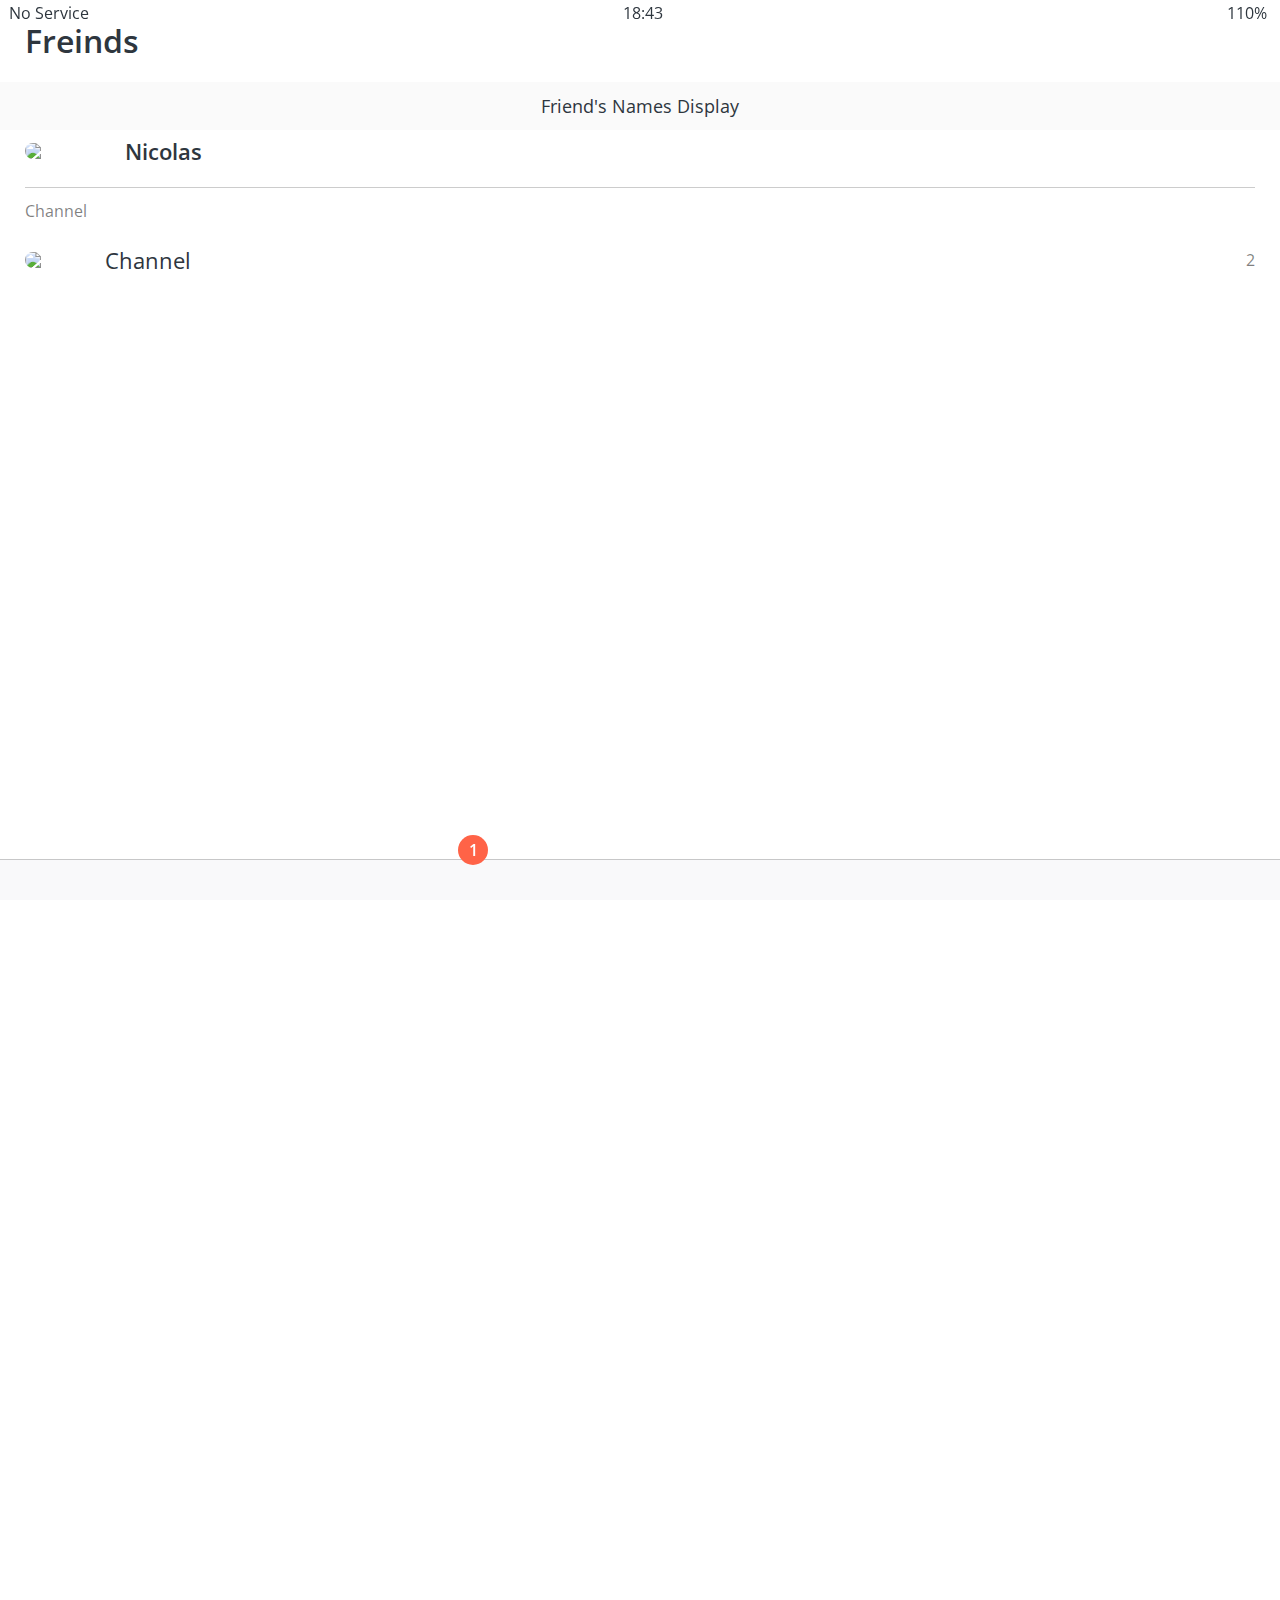
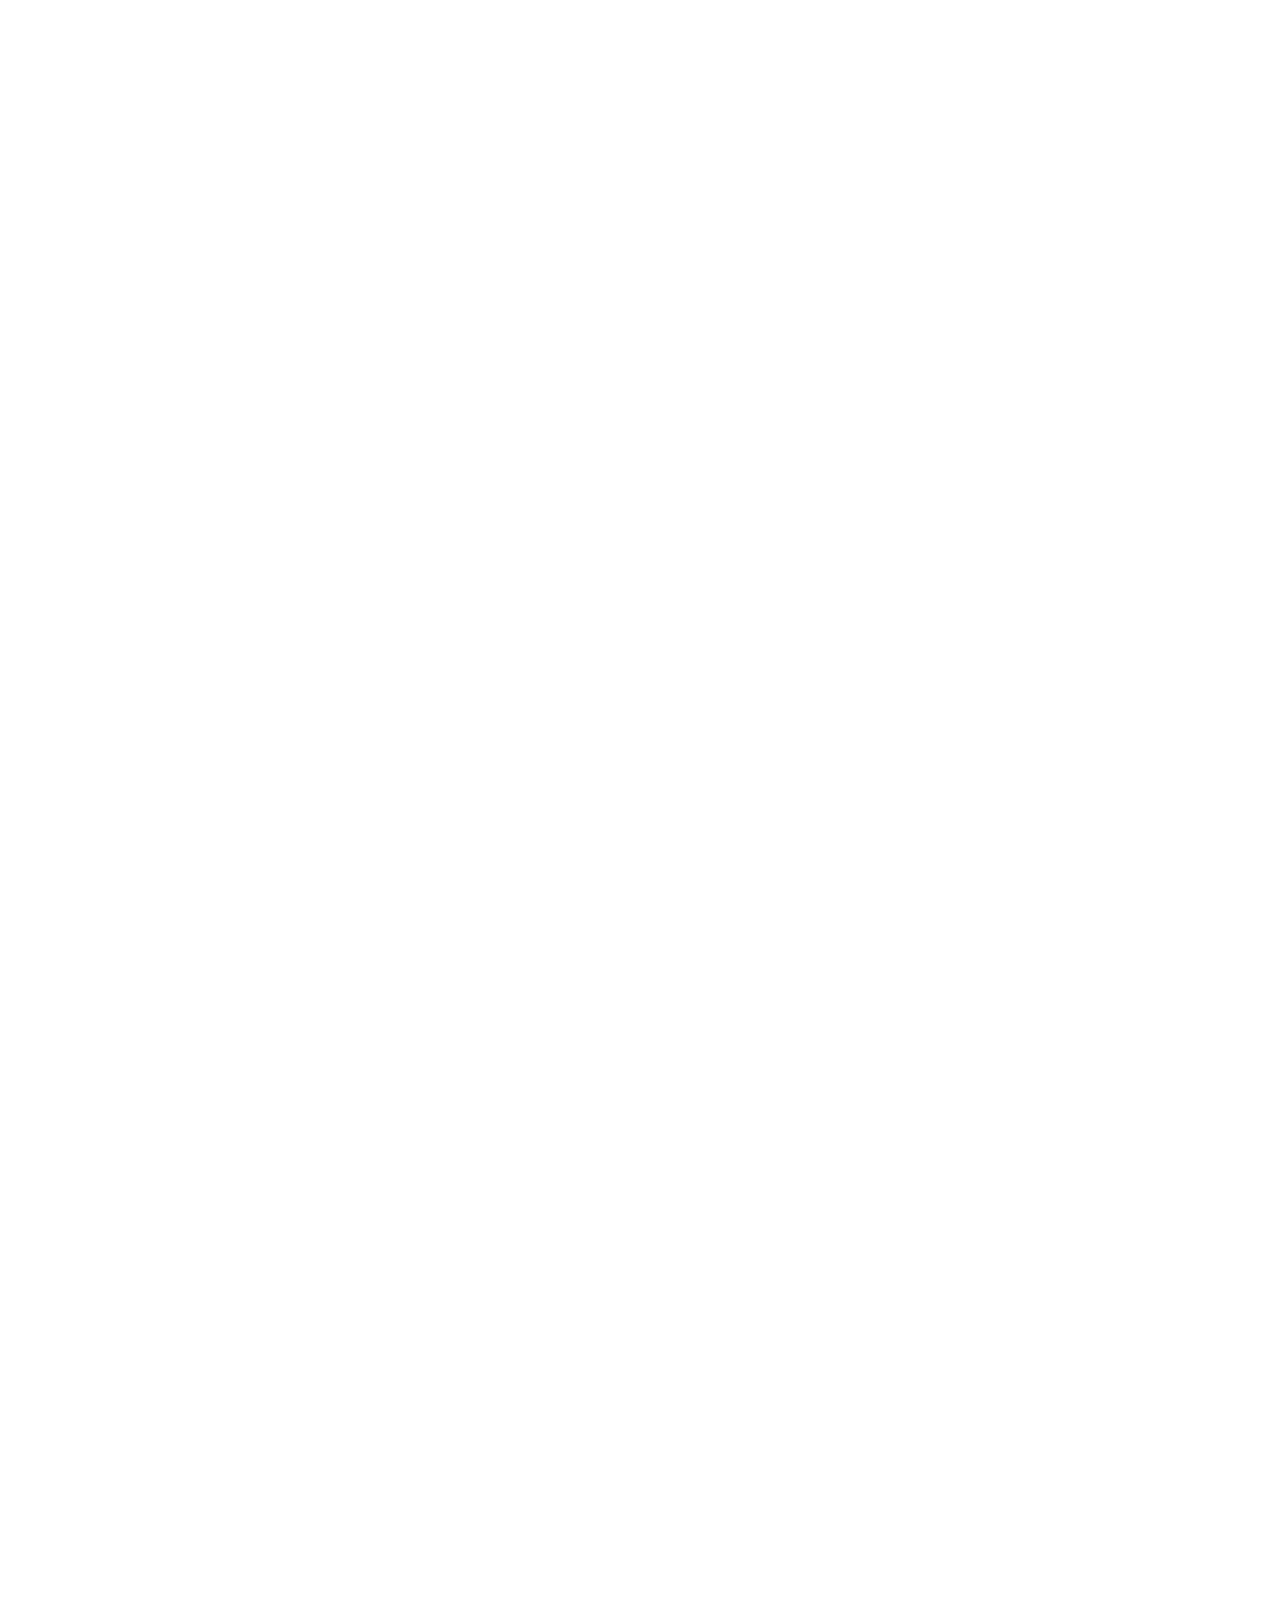
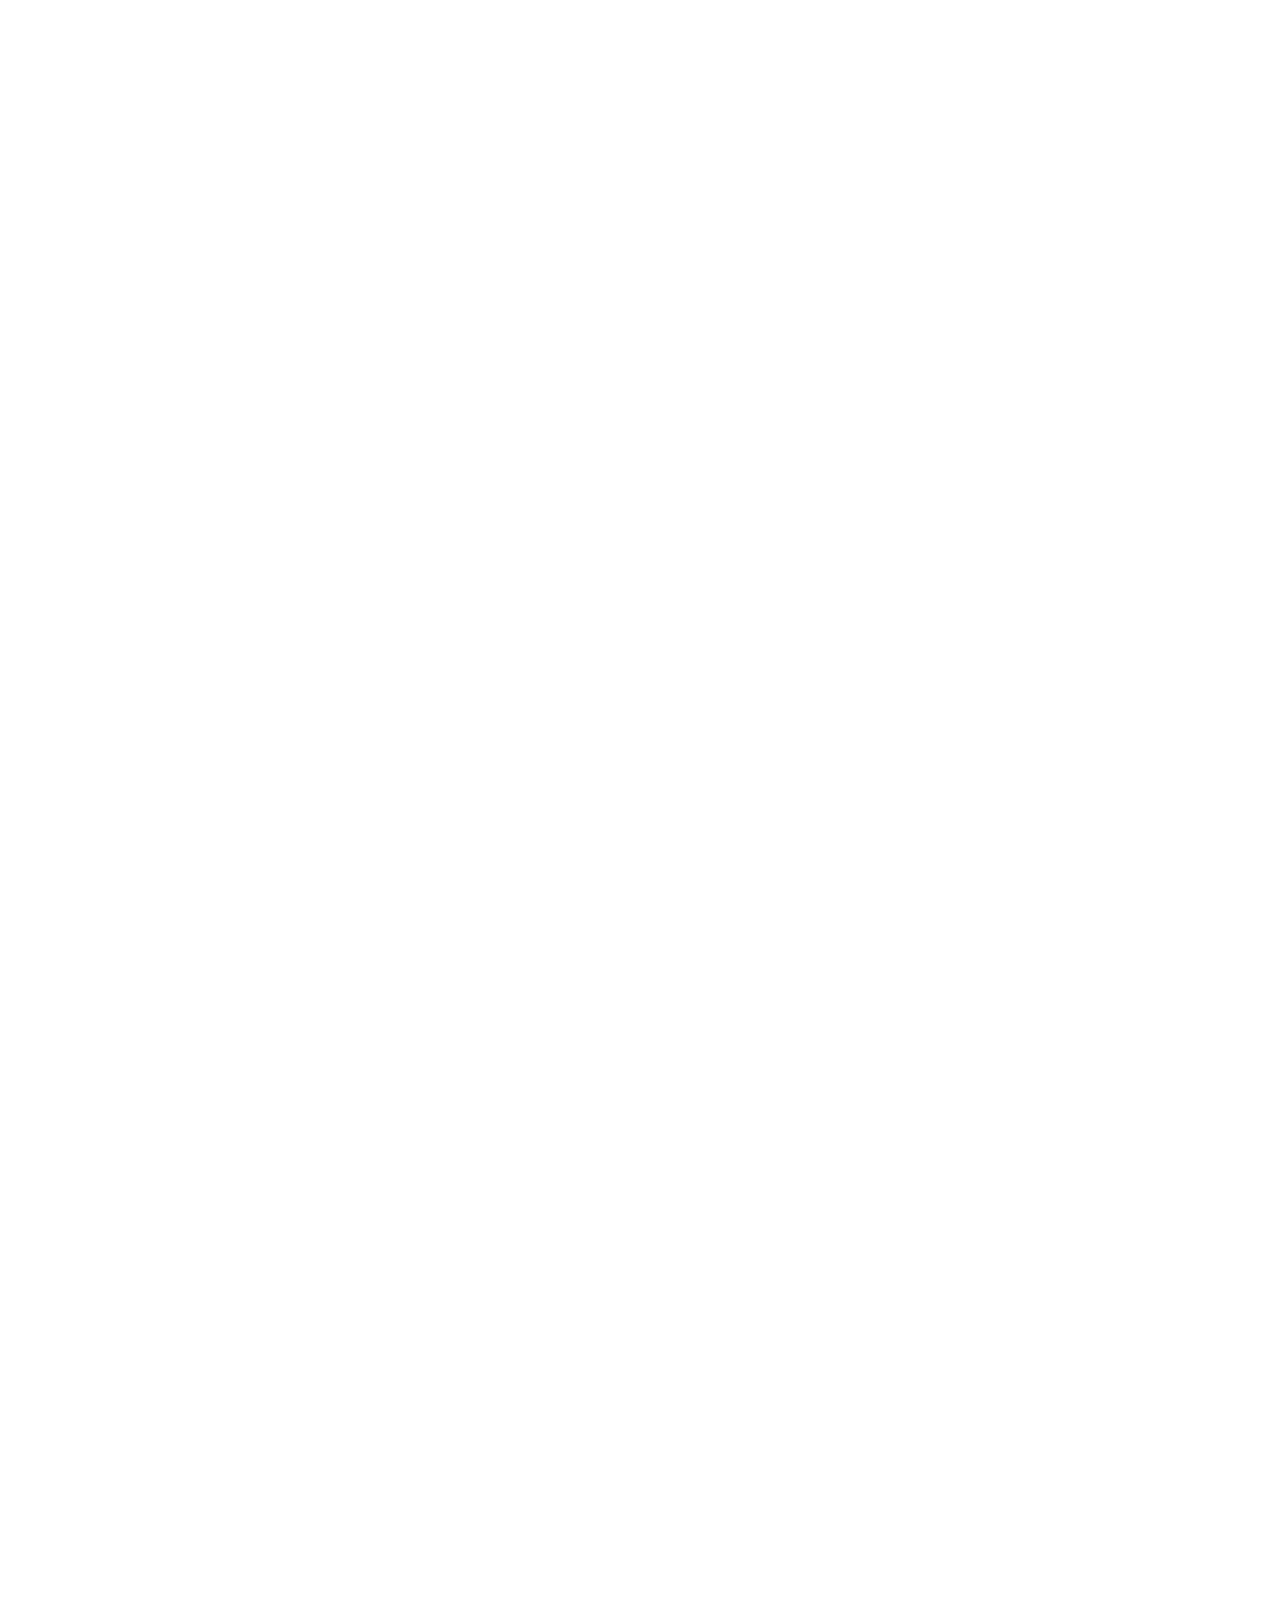
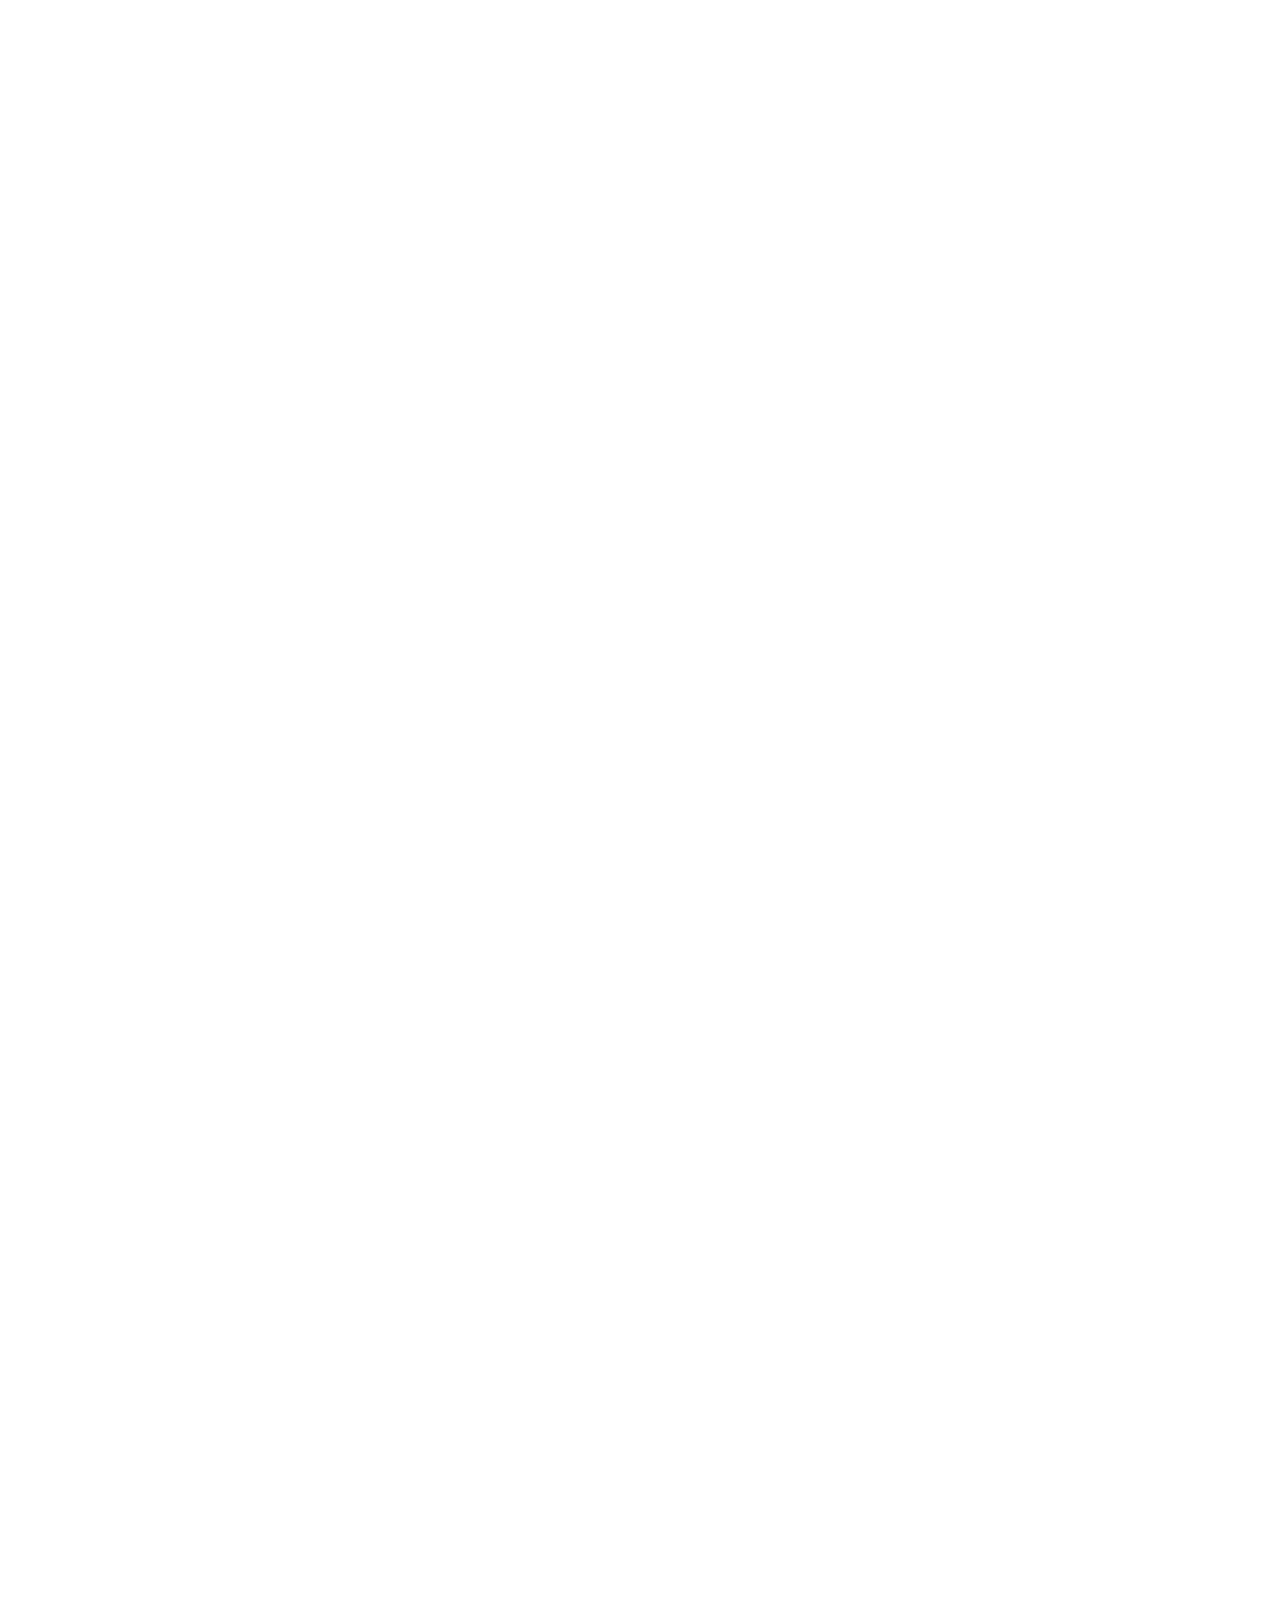
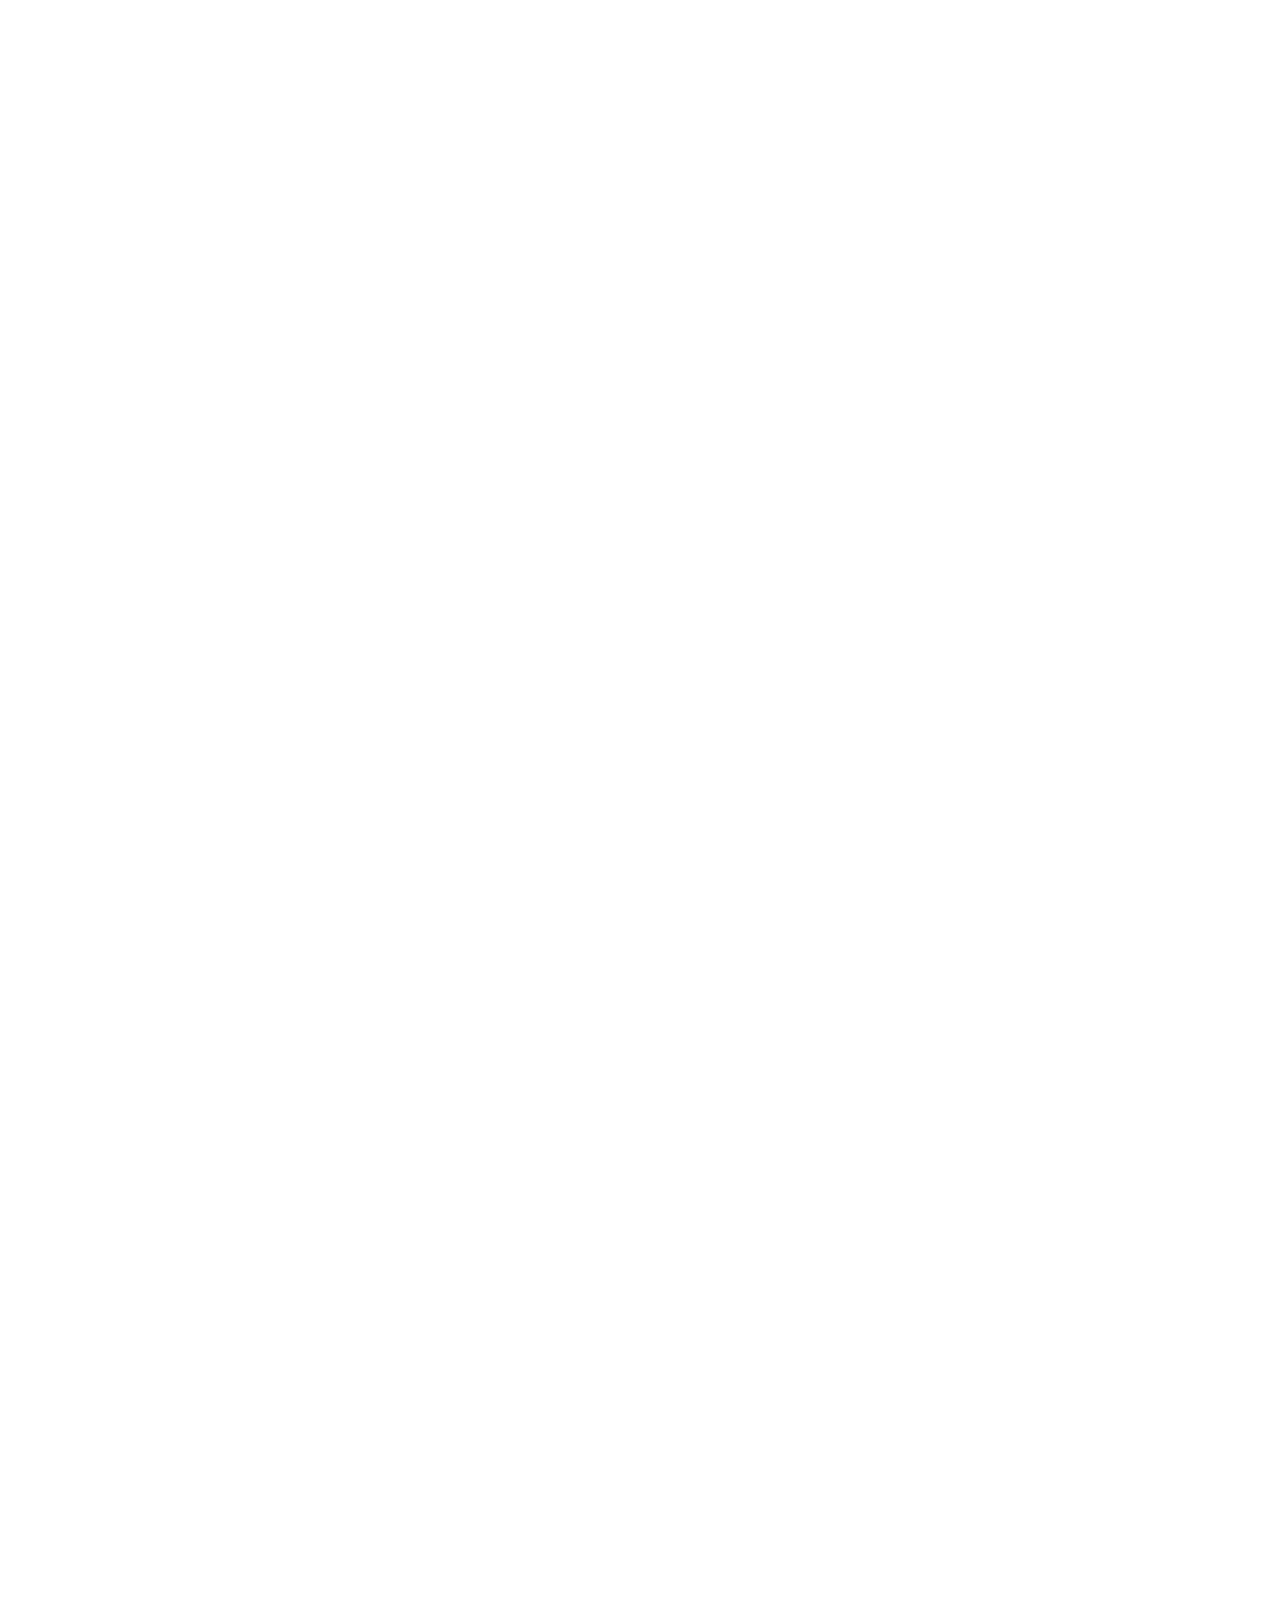
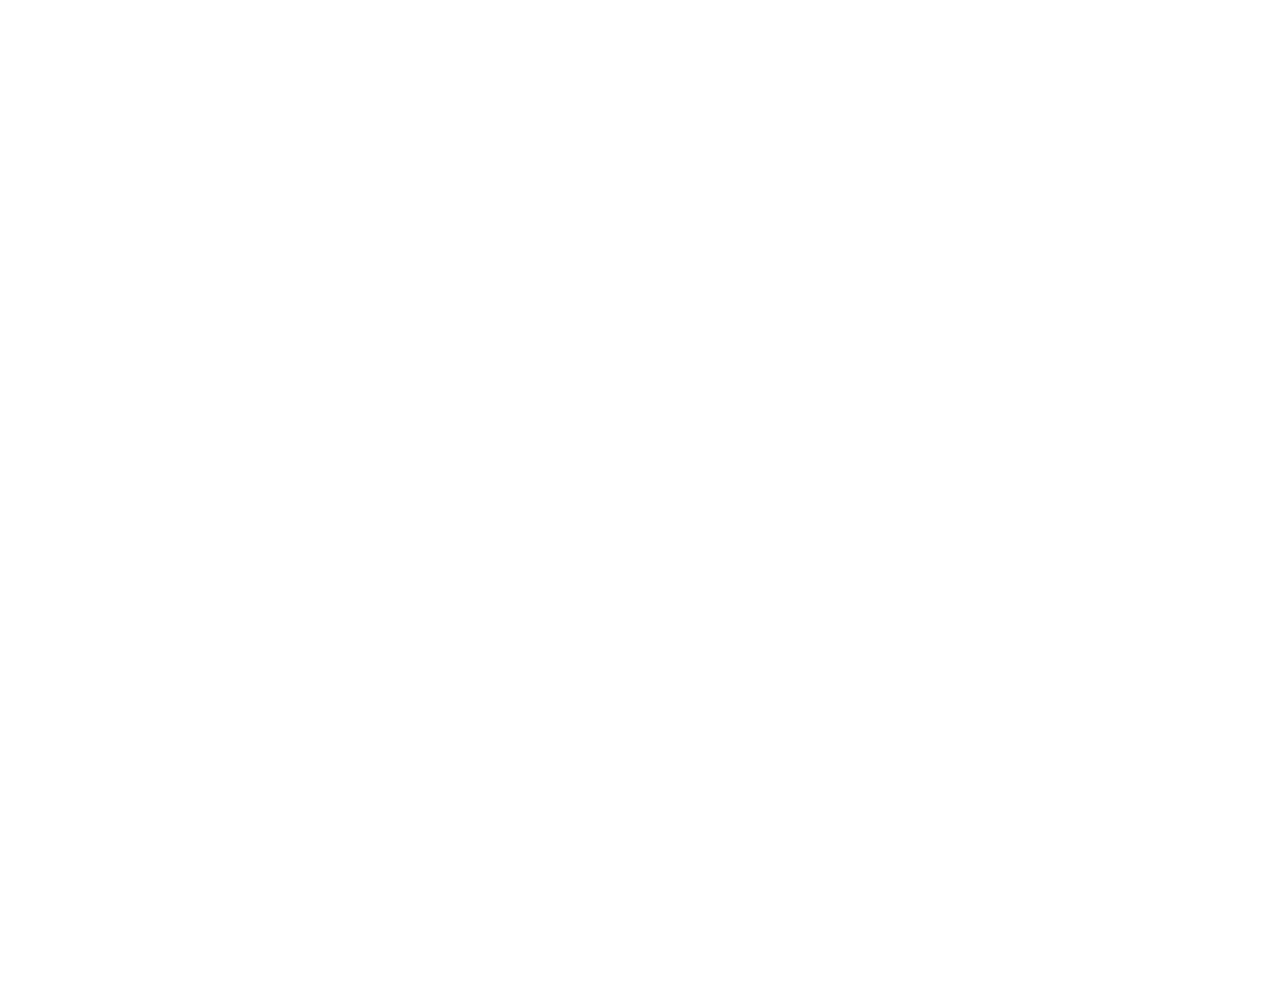
==== chats.html @ 9936e1dc "first commit" ====
<!DOCTYPE html>
<html lang="en">
<head>
    <link rel="stylesheet" href="css/style.css">
    <meta charset="UTF-8">
    <meta http-equiv="X-UA-Compatible" content="IE=edge">
    <meta name="viewport" content="width=device-width, initial-scale=1.0">
    <title> Friends - Kokoa Talk</title>
</head>
<body>
    <div class="status-bar">
      <div class="status-bar__column">
        <span>No Service</span>
        <i class="fas fa-wifi"></i>
      </div>
      <div class="status-bar__column">
        <span>18:43</span>
      </div>
      <div class="status-bar__column">
        <span>110%</span>
        <i class="fas fa-battery-full fa-lg"></i>
        <i class="fas fa-bolt"></i>
      </div>
    </div>

    <header class="screen-header">
      <h1 class="screen-header__title">Freinds</h1>
      <div class="screen-header__icon">
        <span><i class="fas fa-search fa-lg"></i></span>
        <span><i class="fas fa-music fa-lg"></i></span>
        <span><i class="fas fa-cog fa-lg"></i></span>
      </div>
    </header>

    <a id="friends-display-link">
      <i class="fas fa-info-circle"></i> Friend's Names Display 
      <i class="fas fa-chevron-right fa-xs"></i>
    </a>

    <main class="freind-screen">
      <div class="user-component">
        <div class="user-component__column">
          <img
            src="https://avatars3.githubusercontent.com/u/3612017" 
            class="user-components__avatar user-components__avatar-xl"/>
          <div class="user-component__text">
            <h4 class="user-component__title">Nicolas</h4>
            <!-- <h6 class="user-component__subtitle">this text whatever</h6> -->      
          </div>
        </div>  
        <div class="user-component__column">
        </div>
      </div>  
      <div class="friend-screen__channel">
        <div class="friend-screen__channel-header">
          <span>Channel</span>
          <i class="fas fa-chevron-up fa-xs"></i>
        </div>
        <div class="user-component">
          <div class="user-component__column">
            <img
              src="https://avatars3.githubusercontent.com/u/3612017" 
              class="user-components__avatar user-components__avatar-sm"/>
            <div class="user-component__text">
              <h4 class="user-component__title user-component__title--not-bold">Channel</h4>
            </div>
          </div>  
          <div class="user-component__column">
            <span>2</span>
            <i class="fas fa-chevron-right fa-xs"></i>
          </div>
        </div>    
      </div>  
    </main>
 


    <nav class="nav">
      <ul class="nav__list">
        <li class="nav__btn">
          <a class="nav__link" href="friends.html">
            <i class="far fa-user fa-2x"></i>
          </a>
        </li>
        <li class="nav__btn">
          <a class="nav__link" href="chats.html">
            <span class="nav__notification">1</span>
            <i class="fas fa-comment fa-2x"></i>
          </a>
        </li>
        <li class="nav__btn">
          <a class="nav__link" href="find.html">
            <i class="fas fa-search fa-2x"></i>
          </a>
        </li>
        <li class="nav__btn">
          <a class="nav__link" href="more.html">
            <i class="fas fa-ellipsis-h fa-2x"></i>
          </a>
        </li>
      </ul>
    </nav>

    
    <script
    src="https://kit.fontawesome.com/6478f529f2.js"
    crossorigin="anonymous"
  ></script>
</body>
</html>
---- css/style.css ----
@import url('https://fonts.googleapis.com/css2?family=Open+Sans:wght@400;600&family=Yellowtail&display=swap');

@import "reset.css";
@import "variables.css";

/* components */
@import "components/status-bar.css";
@import "components/nav-bar.css";
@import "components/screen-header.css";
@import "components/user-component.css";


/* screens*/
@import "screens/login.css";
@import "screens/friends.css";


body {
    font-family: 'Open Sans', sans-serif;
    height: 1000vh;
    color: #2e363e;
} 

.welcome-header {
    margin:  90px 0px;
    text-align: center;
    display: flex;
    flex-direction: column;
    align-items: center;
}

.welcome-header__title { 
    margin-bottom: 20px;
    font-size: 25px;
}
    
.welcome-header__text {
    width: 60%;
    opacity: 70%;
}
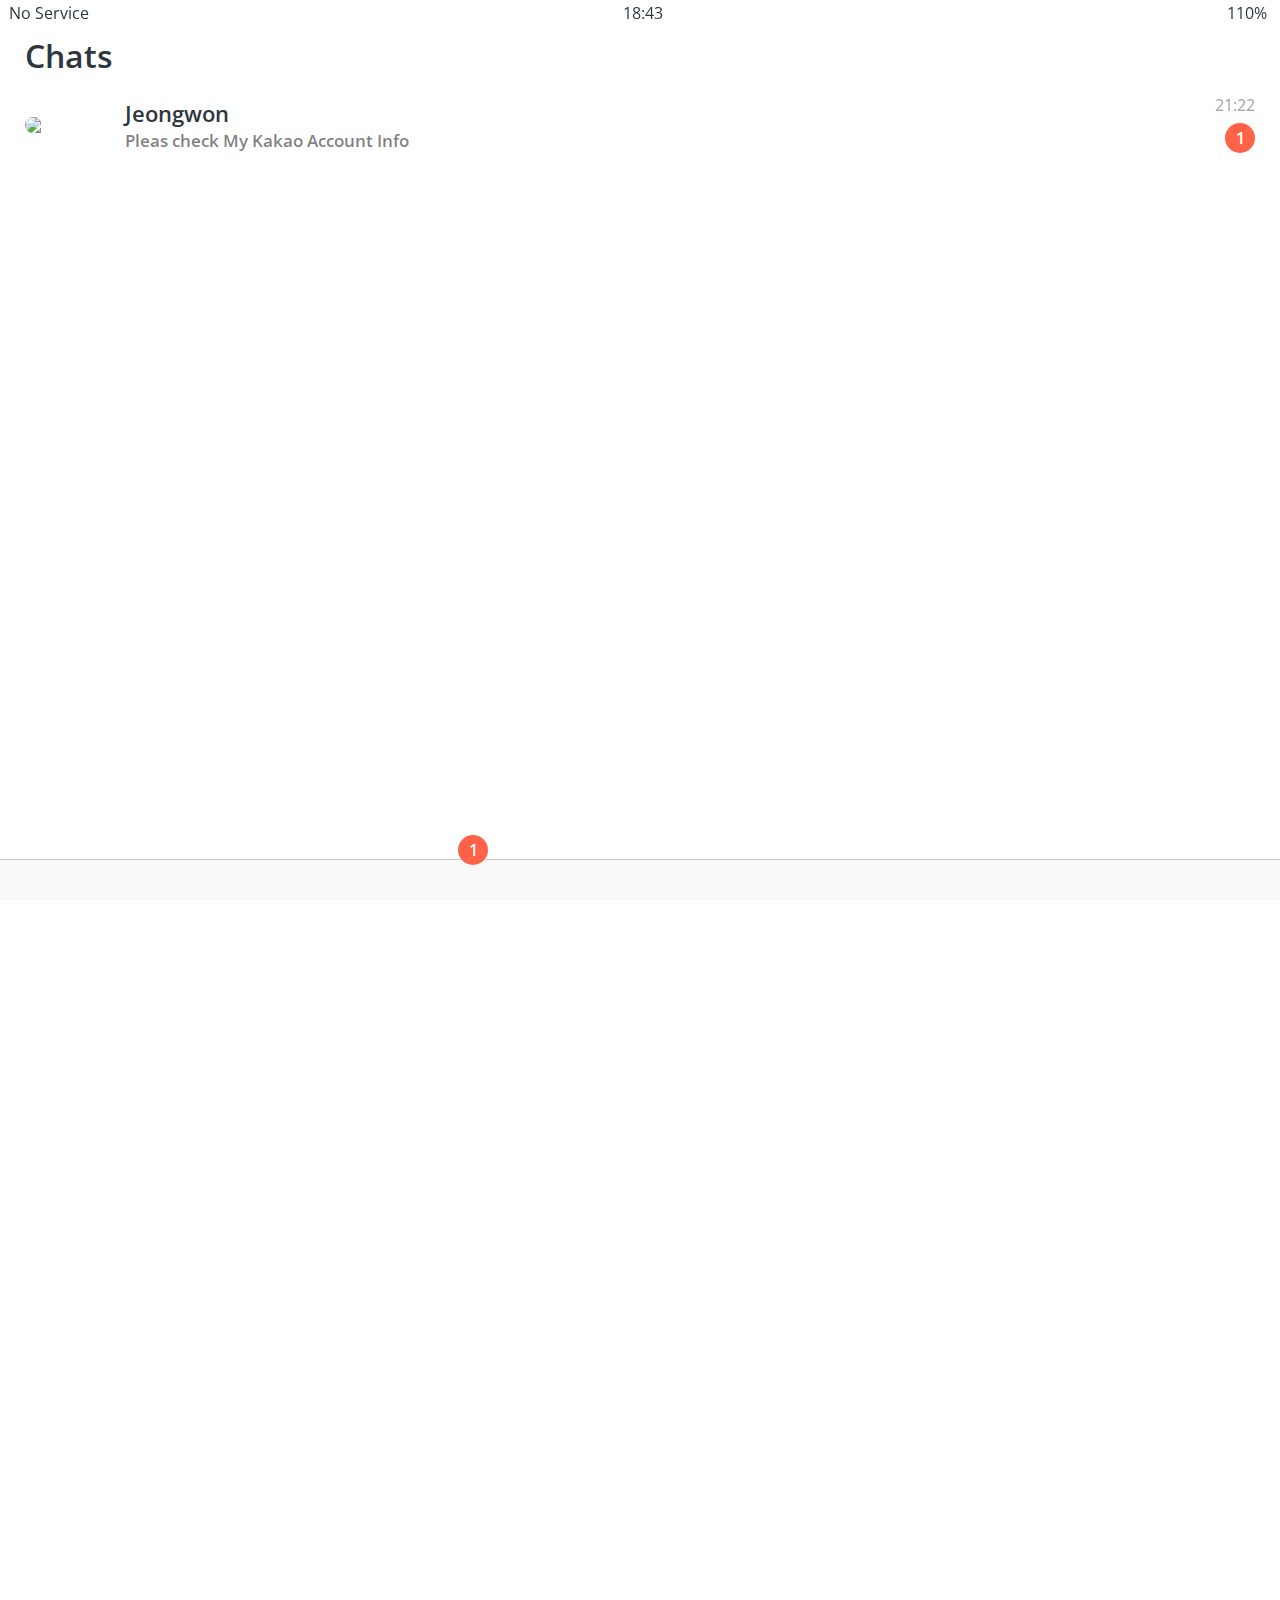
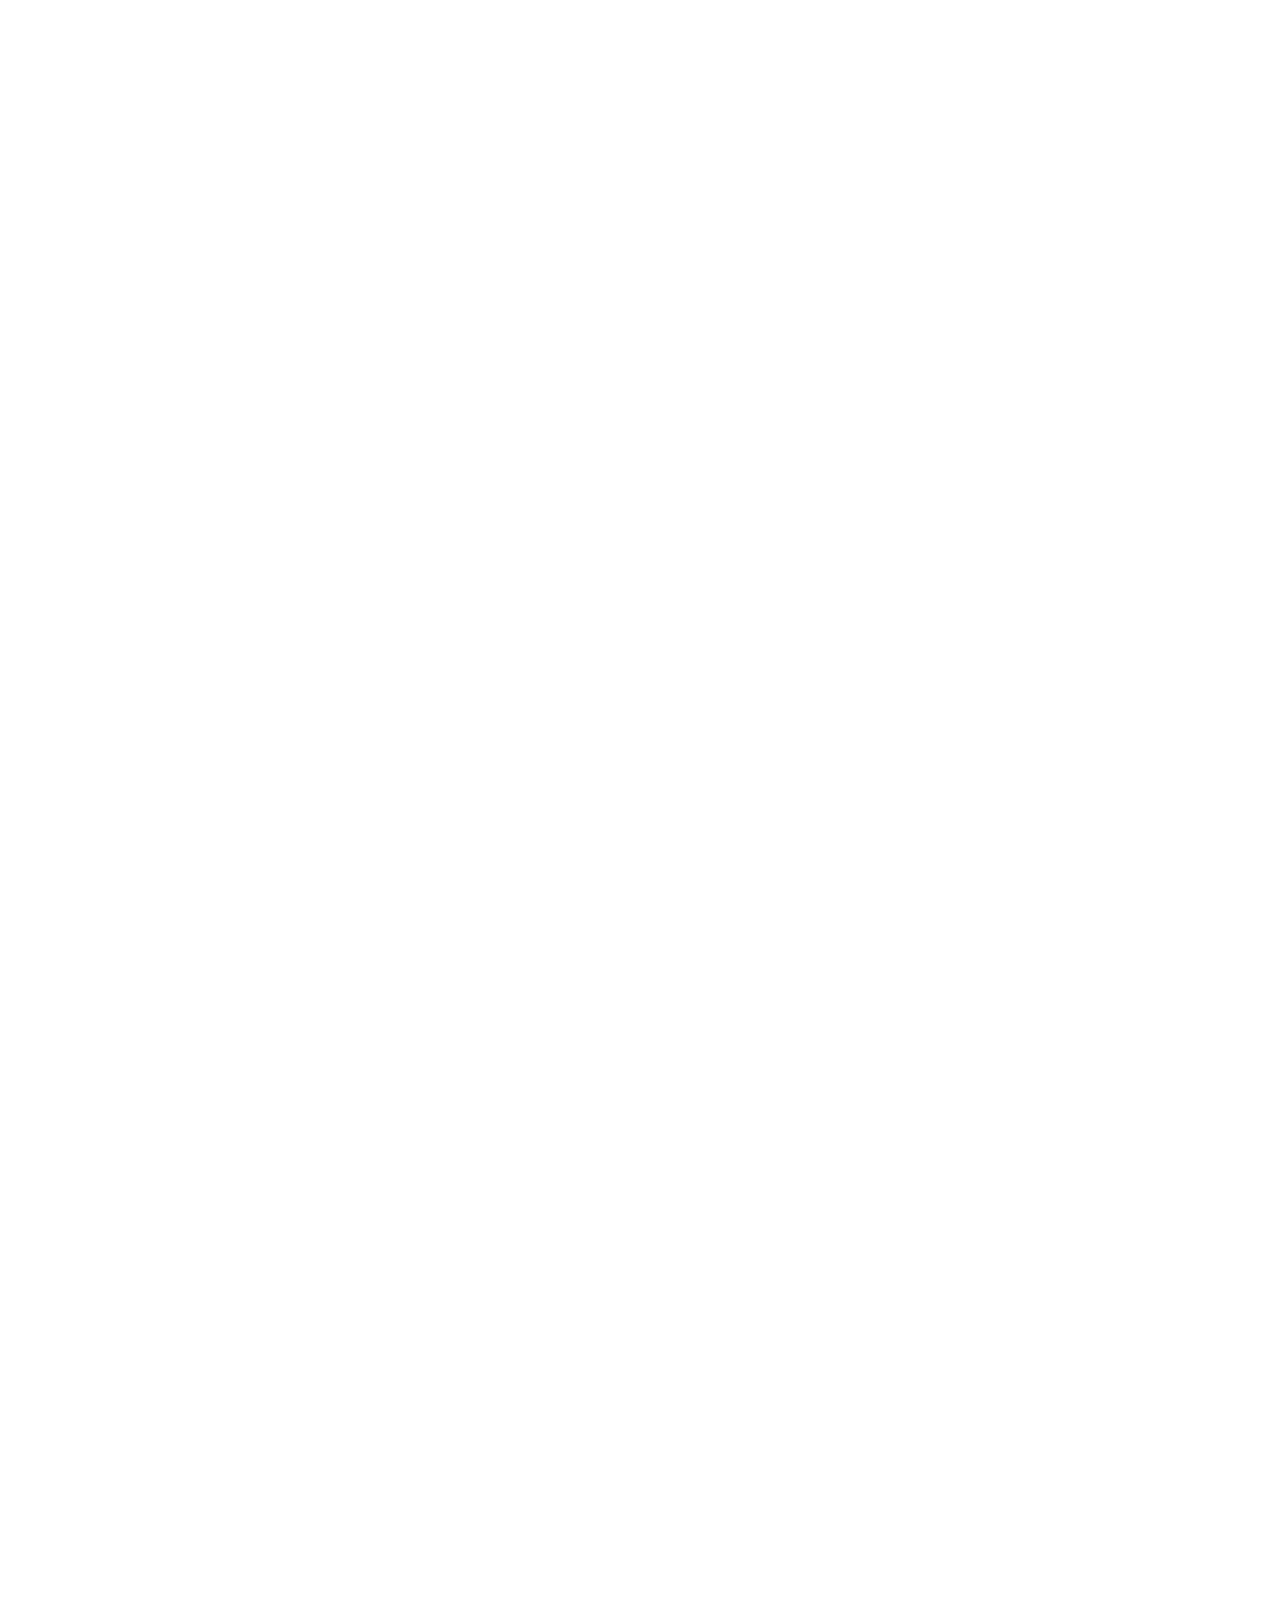
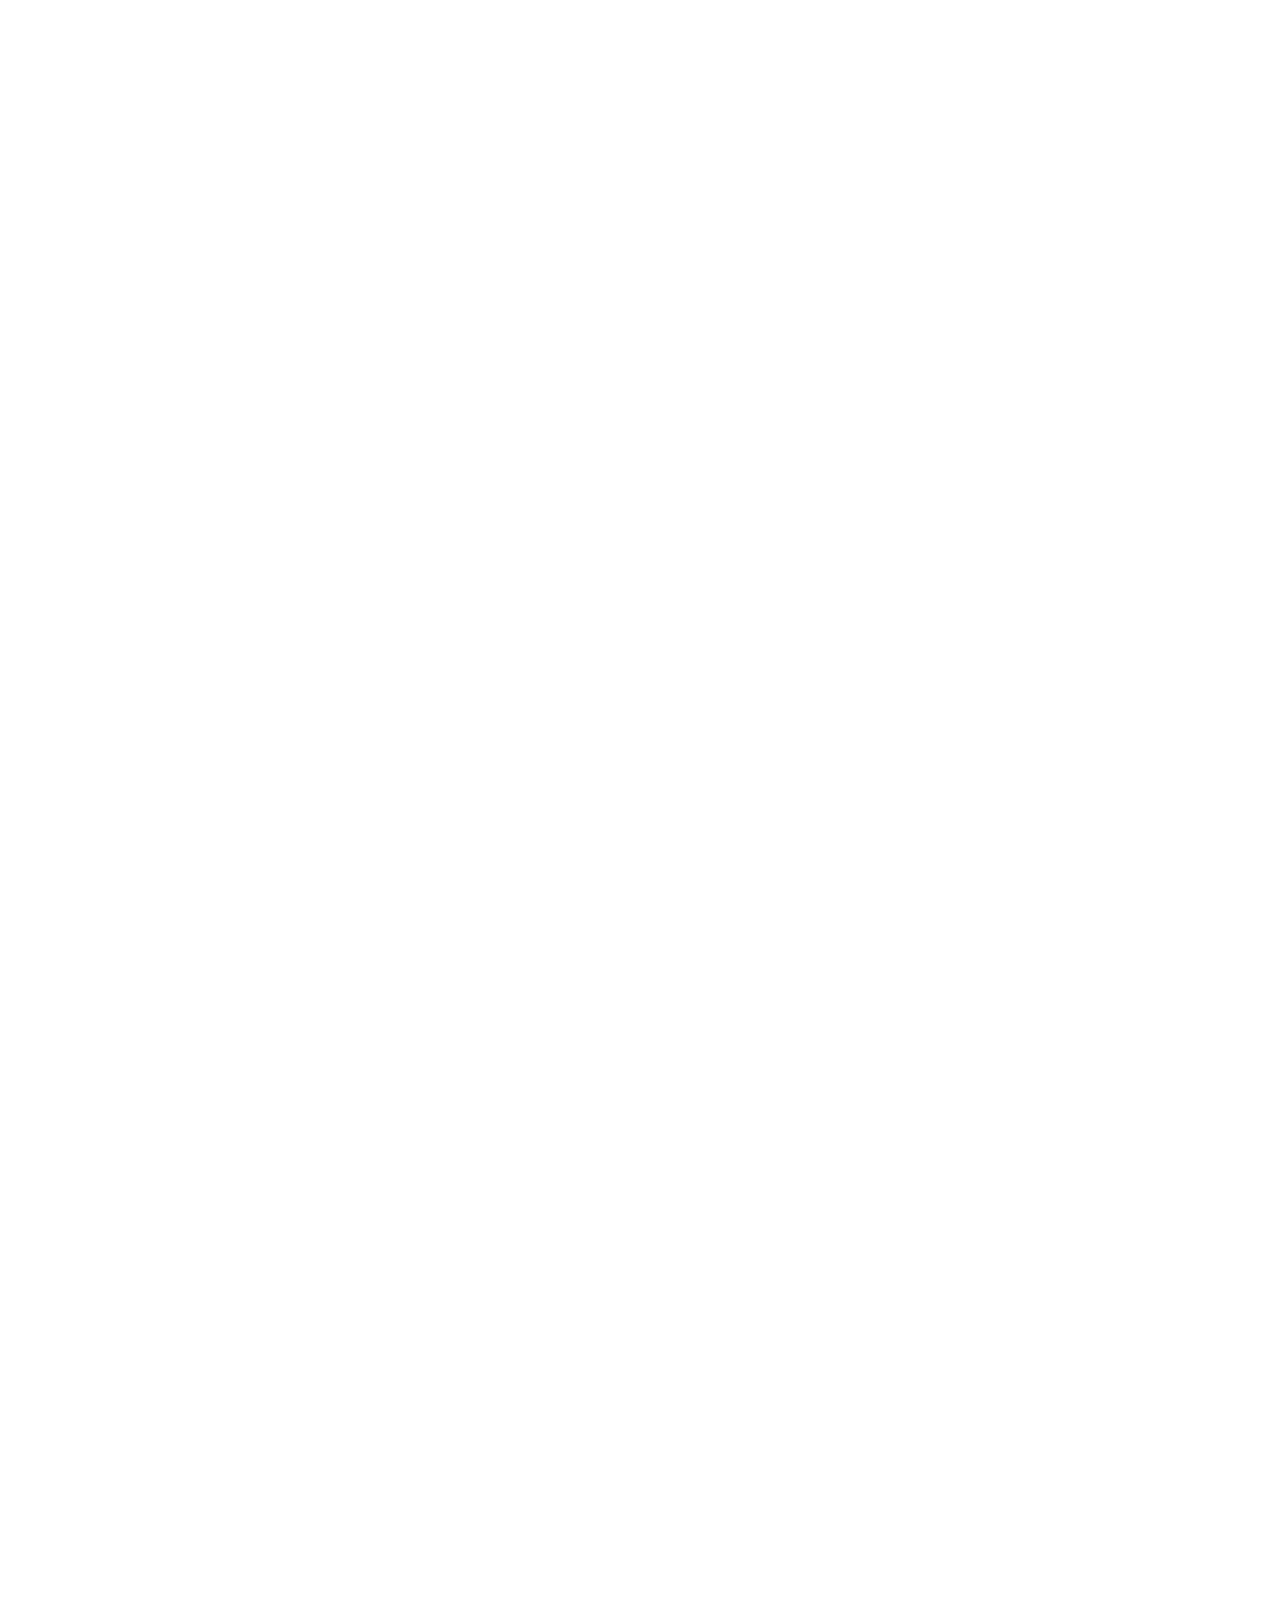
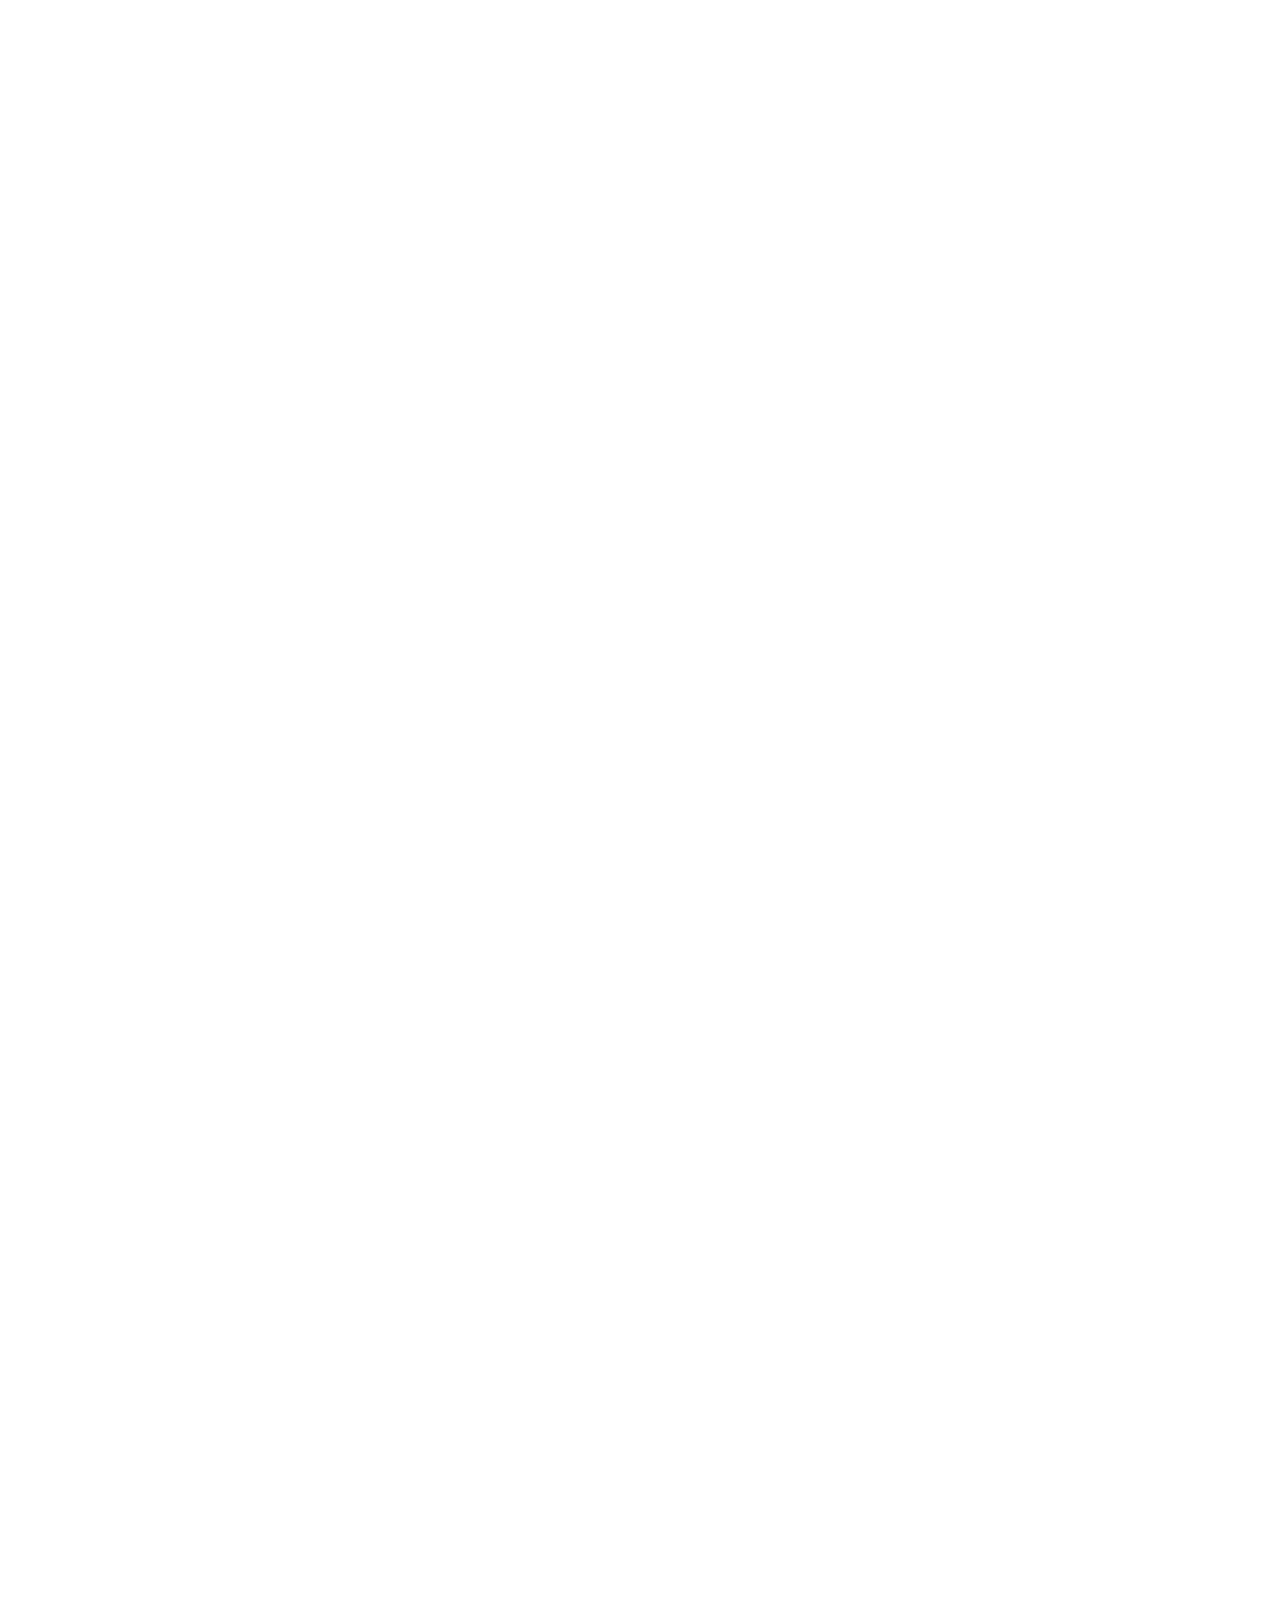
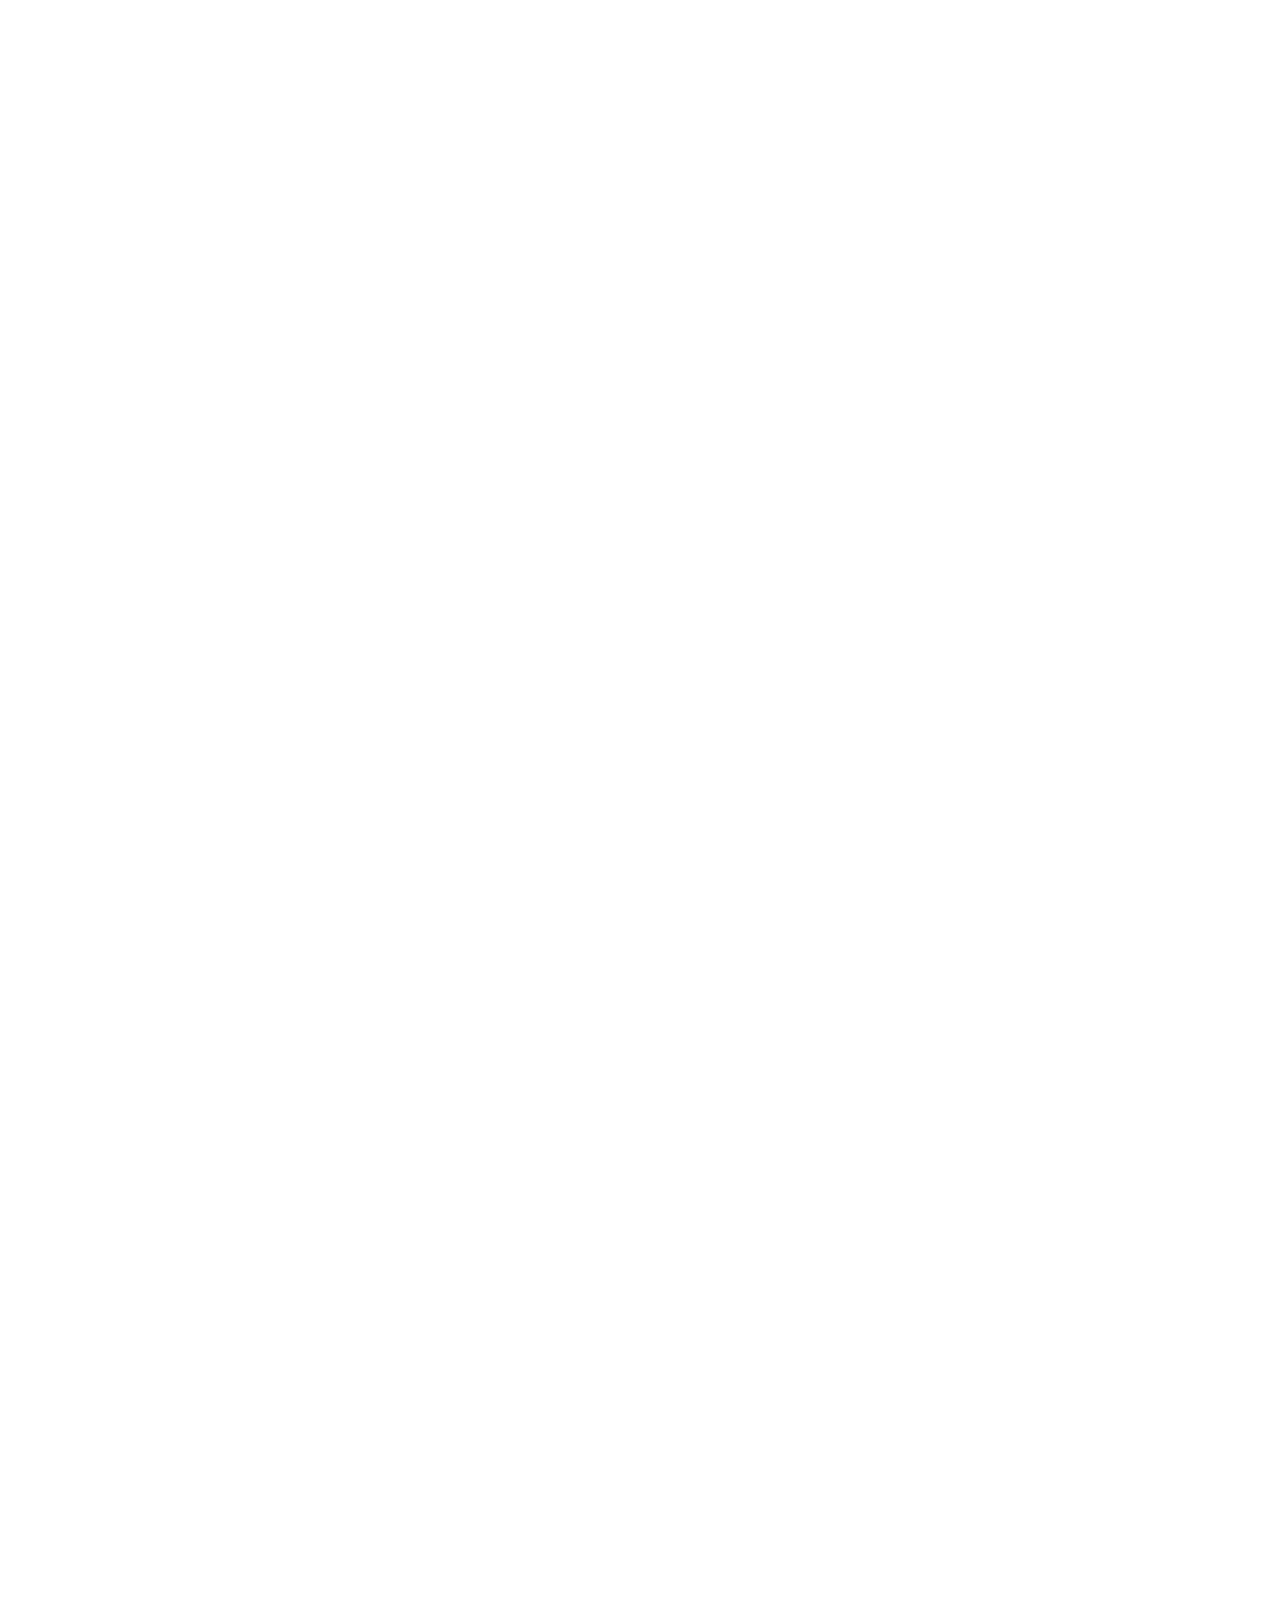
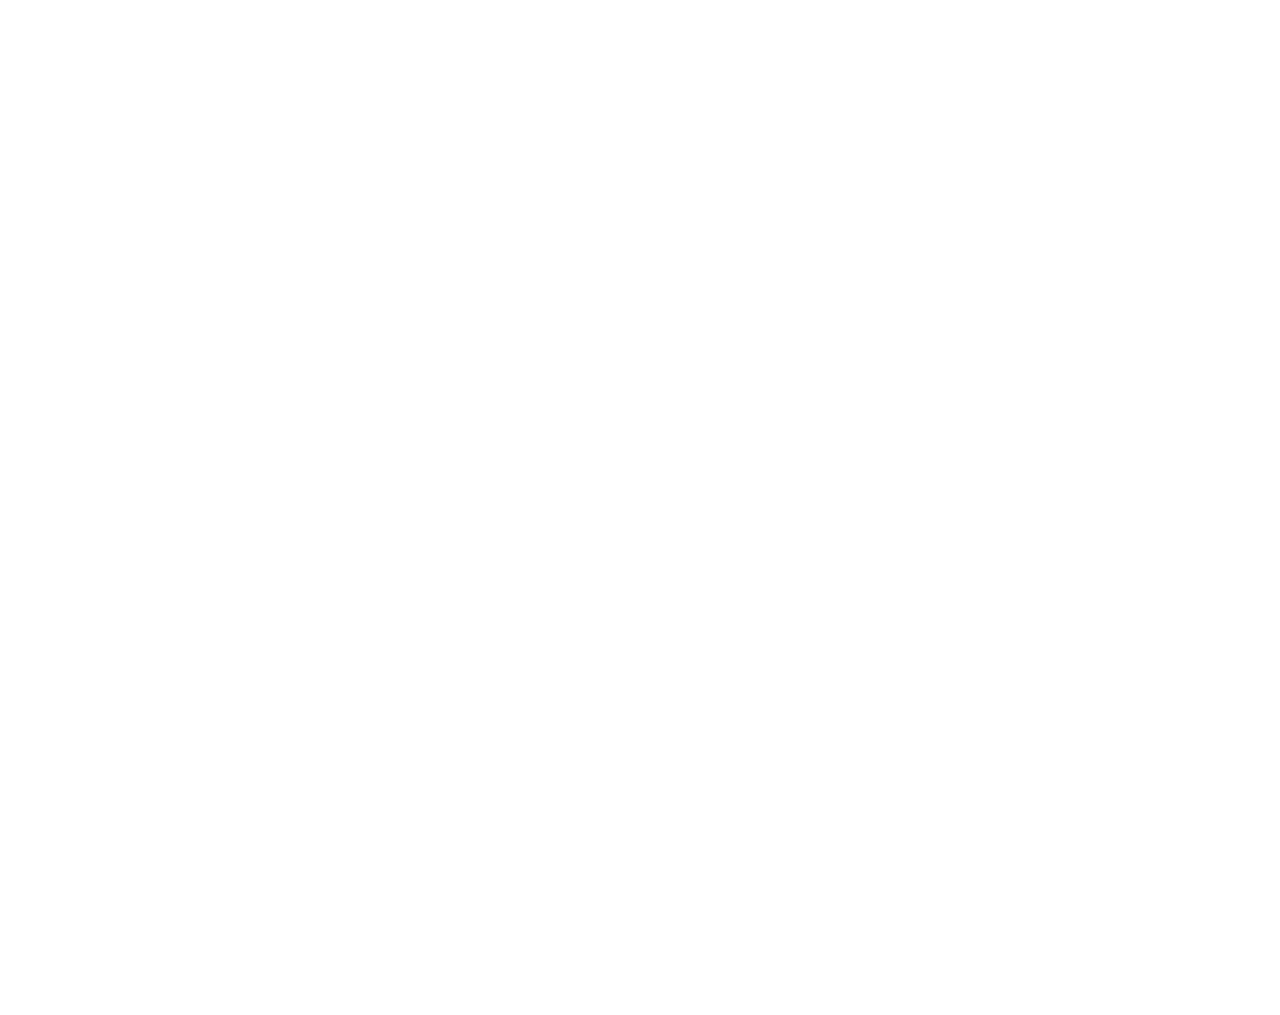
==== commit 26c281b2: "2022-09-06" ====
--- a/chats.html
+++ b/chats.html
@@ -5,7 +5,7 @@
     <meta charset="UTF-8">
     <meta http-equiv="X-UA-Compatible" content="IE=edge">
     <meta name="viewport" content="width=device-width, initial-scale=1.0">
-    <title> Friends - Kokoa Talk</title>
+    <title> Chats - Kokoa Talk</title>
 </head>
 <body>
     <div class="status-bar">
@@ -24,53 +24,37 @@
     </div>
 
     <header class="screen-header">
-      <h1 class="screen-header__title">Freinds</h1>
-      <div class="screen-header__icon">
+      <h1 class="screen-header__title">Chats</h1>
+      <span class="screen-header__icon">
         <span><i class="fas fa-search fa-lg"></i></span>
+        <span><i class="fas fa-comment-dots fa-lg"></i></span>
         <span><i class="fas fa-music fa-lg"></i></span>
         <span><i class="fas fa-cog fa-lg"></i></span>
       </div>
     </header>
 
-    <a id="friends-display-link">
-      <i class="fas fa-info-circle"></i> Friend's Names Display 
-      <i class="fas fa-chevron-right fa-xs"></i>
-    </a>
-
-    <main class="freind-screen">
-      <div class="user-component">
-        <div class="user-component__column">
-          <img
-            src="https://avatars3.githubusercontent.com/u/3612017" 
-            class="user-components__avatar user-components__avatar-xl"/>
-          <div class="user-component__text">
-            <h4 class="user-component__title">Nicolas</h4>
-            <!-- <h6 class="user-component__subtitle">this text whatever</h6> -->      
-          </div>
-        </div>  
-        <div class="user-component__column">
-        </div>
-      </div>  
-      <div class="friend-screen__channel">
-        <div class="friend-screen__channel-header">
-          <span>Channel</span>
-          <i class="fas fa-chevron-up fa-xs"></i>
-        </div>
+    <main class="main-screen">
+      <a href="chat.html">
         <div class="user-component">
           <div class="user-component__column">
             <img
-              src="https://avatars3.githubusercontent.com/u/3612017" 
-              class="user-components__avatar user-components__avatar-sm"/>
+              src="../IMG_8999.jpg" 
+              class="user-components__avatar user-components__avatar"/>
+            <!-- <img
+              src="../IMG_8999.jpg" 
+              class="user-components__avatar user-components__avatar"/> -->
             <div class="user-component__text">
-              <h4 class="user-component__title user-component__title--not-bold">Channel</h4>
+              <h4 class="user-component__title">Jeongwon</h4>
+              <h6 class="user-component__subtitle">Pleas check My Kakao Account Info</h6>
             </div>
           </div>  
-          <div class="user-component__column">
-            <span>2</span>
-            <i class="fas fa-chevron-right fa-xs"></i>
-          </div>
-        </div>    
-      </div>  
+            <div class="user-component__column">
+              <span class="user-component__time">21:22</span>
+              <div class="badge">1</div>
+            </div>
+          </div>    
+        </div>
+      </a>    
     </main>
  
 
@@ -84,7 +68,7 @@
         </li>
         <li class="nav__btn">
           <a class="nav__link" href="chats.html">
-            <span class="nav__notification">1</span>
+            <span class="nav__notification badge">1</span>
             <i class="fas fa-comment fa-2x"></i>
           </a>
         </li>
--- a/css/style.css
+++ b/css/style.css
@@ -7,13 +7,20 @@
 @import "components/status-bar.css";
 @import "components/nav-bar.css";
 @import "components/screen-header.css";
+@import "components/alt-screen-header.css";
 @import "components/user-component.css";
+@import "components/badge.css";
+@import "components/icon-row.css";
+@import "alt-screen-header.css";
 
 
 /* screens*/
 @import "screens/login.css";
 @import "screens/friends.css";
-
+@import "screens/find.css";
+@import "screens/more.css";
+@import "screens/settings.css";
+@import "screens/chat.css";
 
 body {
     font-family: 'Open Sans', sans-serif;
@@ -39,3 +46,6 @@
     opacity: 70%;
 }
     
+.main-screen {
+    padding: 0px var(--horizontial-space);
+}
